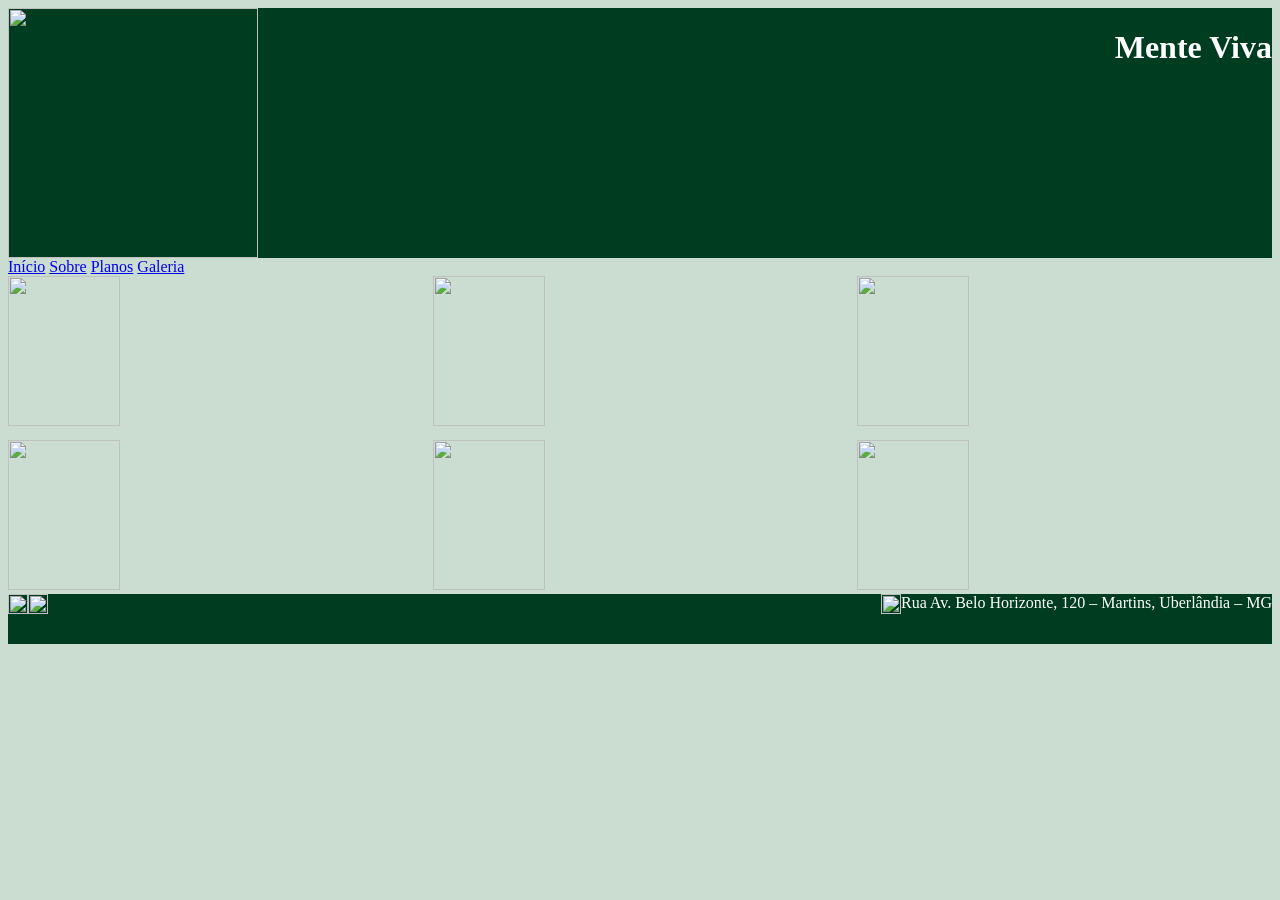
==== galeria.html @ b659a488 "Add files via upload" ====
<!DOCTYPE html>
<html lang="pt-br">
    <head>
        <meta charset="UTF-8">
        <meta name="viewport" content="width=device-width, initial-scale=1.0">
        <title>Document</title>
        <link rel="stylesheet" href="style.css"> 
    </head>
    <body>
        <header>
            <img src="imagens\logo.png" alt="" height="250px"  width="250px">
            <h1> Mente Viva </h1> 
        </header>

        <nav>
            <a href="index.html">Início</a>
            <a href="sobre.html">Sobre</a>
            <a href="planos.html">Planos</a>
            <a href="galeria.html">Galeria</a>
        </nav>
       
        <main>
            <div class="junto">
                <div class="imagem1">
                    <img src="imagens\Captura de tela 2026-04-24 145028.png"  width="150px" height="150px">
                </div>
                <div class="imagem1">
                    <img src="imagens\Captura de tela 2026-04-24 141935.png" width="150px" height="150px">
                </div>
                <div class="imagem1">
                    <img src="imagens\Captura de tela 2026-04-24 152716.png" width="150px" height="150px">
                </div>
                <div class="imagem1">
                    <img src="imagens\Captura de tela 2026-04-24 142857.png" width="150px" height="150px">
                </div>
                <div class="imagem1">
                    <img src="imagens\Captura de tela 2026-04-24 142110.png" width="150px" height="150px">
                </div>
                <div class="imagem1">
                    <img src="imagens\Captura de tela 2026-04-24 153527.png" width="150px" height="150px">
                </div>
            </div>
                
            </main>
        <footer>
            <div class="rodape">
                <a href="https://ava.mg.senac.br/edu/" target="_blank">
                <img src="imagens\baixados (1).png" alt=""></a>
                <a href="https://ava.mg.senac.br/edu/" target="_blank">
                <img src="imagens\baixados.png" alt=""></a>
            </div>
            <div class="rodape1">
            <a href="https://www.bing.com/ck/a?!&&p=003ebb7d8b1ac55f0875ac44a227362f1751dc6be08a97e8385d6cff1172b76dJmltdHM9MTc4MDAxMjgwMA&ptn=3&ver=2&hsh=4&fclid=1f2f1dac-0a67-6dc6-2611-0ab20bc56ccd&u=[base64]" target="_blank"></a>
            <img src="imagens/baixados (2).png" alt="">
            <p>Rua Av. Belo Horizonte, 120 – Martins, Uberlândia – MG</p>
            </div>
        </footer>
        <script src="script.js"></script>
    </body>
</html>
---- style.css ----
.topo {
    background-color: #003d20;
    
    
}

header {
    display: flex;
    justify-content: space-between;
}

.logo {
    display: flex;
}


body{
    background-color: #cbddd1;
}

header{
    background-color: #003d20;
    color: white;
}

main{
    color: #457d58;
}

.junto {
    display: flex;
    justify-content: space-around;
}

footer  {
    background-color: #003d20;
    color: white;
    display: flex;
    justify-content: space-between;
    margin: 0;
}

.rodape img {
display:flex ;
gap: flex;
width: 20px;
height:20px;
}


.rodape1 img{
    display: flex;
    gap: flex;
    height:20px;
    width: 20px;
}

.rodape{
    display: flex;
}

.rodape1{
    display: flex;
}



.rodape1 p{
       margin: 0;
} 

.junto{
    display: flex;
    flex-wrap: wrap;
}

.junto {
    display: grid;
    grid-template-columns: repeat(3, 1fr);
    gap: 10px;
}

.junto img {
    width: 52%;
    height: 150px;
    object-fit: cover;
}
.rodape{
    width: 100px;
    height: 50px;
}
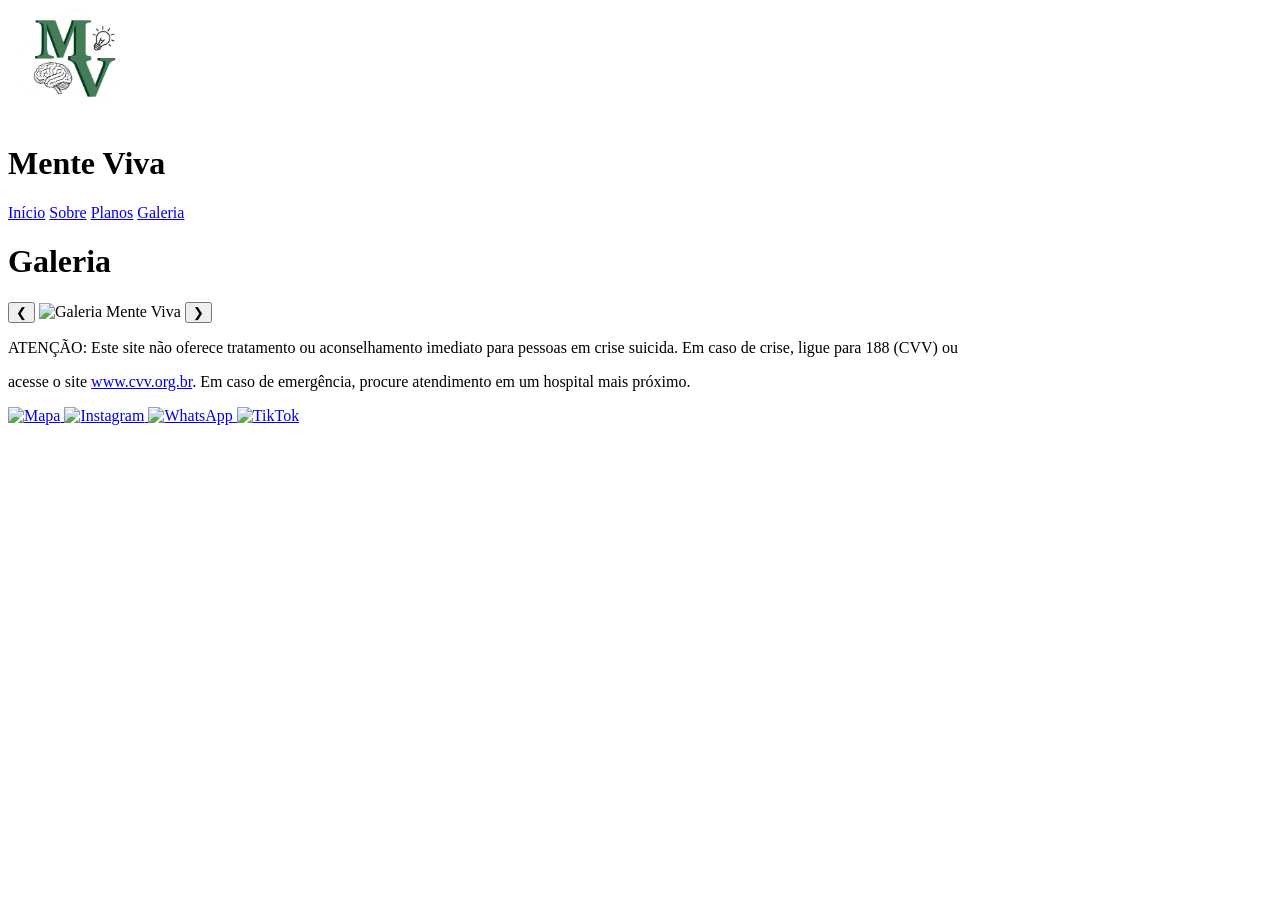
==== commit 8ef2e17e: "Refactor galeria.html with new layout and styles Updated the HTML structure and styles for the galle" ====
--- a/galeria.html
+++ b/galeria.html
@@ -1,60 +1,79 @@
 <!DOCTYPE html>
 <html lang="pt-br">
-    <head>
-        <meta charset="UTF-8">
-        <meta name="viewport" content="width=device-width, initial-scale=1.0">
-        <title>Document</title>
-        <link rel="stylesheet" href="style.css"> 
-    </head>
-    <body>
+
+<head>
+    <meta charset="UTF-8">
+    <meta name="viewport" content="width=device-width, initial-scale=1.0">
+    <title>Document</title>
+    <link rel="stylesheet" href="coisa.css">
+    <link rel="stylesheet" href="stlye.css">
+</head>
+
+
+
+<body>
+    <div class="topinho">
         <header>
-            <img src="imagens\logo.png" alt="" height="250px"  width="250px">
-            <h1> Mente Viva </h1> 
+            <div class="imagemlogo">
+                <img src="imagens\logo.png" alt="" width="130px">
+            </div>
+            <div class="nomepag">
+                <h1>Mente Viva</h1>
+            </div>
         </header>
+        <div class="navegando">
+            <nav> 
+                <a href="index.html">Início</a>
+                <a href="sobre.html">Sobre</a>
+                <a href="planos.html">Planos</a>
+                <a href="galeria.html">Galeria</a>
+                
+            </nav>
+        </div>
+    </div>
 
-        <nav>
-            <a href="index.html">Início</a>
-            <a href="sobre.html">Sobre</a>
-            <a href="planos.html">Planos</a>
-            <a href="galeria.html">Galeria</a>
-        </nav>
+    <main>
+        <h1 class="planos">Galeria</h1>
+
        
-        <main>
-            <div class="junto">
-                <div class="imagem1">
-                    <img src="imagens\Captura de tela 2026-04-24 145028.png"  width="150px" height="150px">
-                </div>
-                <div class="imagem1">
-                    <img src="imagens\Captura de tela 2026-04-24 141935.png" width="150px" height="150px">
-                </div>
-                <div class="imagem1">
-                    <img src="imagens\Captura de tela 2026-04-24 152716.png" width="150px" height="150px">
-                </div>
-                <div class="imagem1">
-                    <img src="imagens\Captura de tela 2026-04-24 142857.png" width="150px" height="150px">
-                </div>
-                <div class="imagem1">
-                    <img src="imagens\Captura de tela 2026-04-24 142110.png" width="150px" height="150px">
-                </div>
-                <div class="imagem1">
-                    <img src="imagens\Captura de tela 2026-04-24 153527.png" width="150px" height="150px">
-                </div>
-            </div>
-                
-            </main>
-        <footer>
-            <div class="rodape">
-                <a href="https://ava.mg.senac.br/edu/" target="_blank">
-                <img src="imagens\baixados (1).png" alt=""></a>
-                <a href="https://ava.mg.senac.br/edu/" target="_blank">
-                <img src="imagens\baixados.png" alt=""></a>
-            </div>
-            <div class="rodape1">
-            <a href="https://www.bing.com/ck/a?!&&p=003ebb7d8b1ac55f0875ac44a227362f1751dc6be08a97e8385d6cff1172b76dJmltdHM9MTc4MDAxMjgwMA&ptn=3&ver=2&hsh=4&fclid=1f2f1dac-0a67-6dc6-2611-0ab20bc56ccd&u=[base64]" target="_blank"></a>
-            <img src="imagens/baixados (2).png" alt="">
-            <p>Rua Av. Belo Horizonte, 120 – Martins, Uberlândia – MG</p>
-            </div>
-        </footer>
-        <script src="script.js"></script>
-    </body>
-</html>+     
+<div class="carrossel">
+    <button onclick="anterior()">❮</button>
+
+    <img id="foto" src="imagens/imagem_1.webp" alt="Galeria Mente Viva">
+
+    <button onclick="proxima()">❯</button>
+</div>
+
+
+    </main>
+
+    <footer>
+        <p>
+            ATENÇÃO: Este site não oferece tratamento ou aconselhamento imediato para pessoas em crise suicida. Em
+            caso de crise, ligue para 188 (CVV) ou
+        </p>
+        <p>
+            acesse o site <a href="https://cvv.org.br/" target="_blank">www.cvv.org.br</a>.
+            Em caso de emergência, procure atendimento em um hospital mais próximo.
+        </p>
+    
+        <div class="iconezinhos">
+            <a href="https://share.google/vSVV4ztGRD04Nd2Mk" target="_blank">
+                <img src="imagens/mapssss.png" width="50px" alt="Mapa">
+            </a>
+            <a href="https://www.instagram.com/senacminas/" target="_blank">
+                <img src="imagens/instaa2.png" width="50px" alt="Instagram">
+            </a>
+            <a href="https://wa.me/553433041400" target="_blank">
+                <img src="imagens/ZAPINHO.png" width="50px" alt="WhatsApp">
+            </a>
+            <a href="https://www.tiktok.com/@senacminas" target="_blank" title="TikTok Senac">
+                <img src="imagens/tiktokk.webp" width="50px" alt="TikTok">
+            </a>
+        </div>
+    </footer>
+
+    <script src="script.js"></script>
+</body>
+</html>
